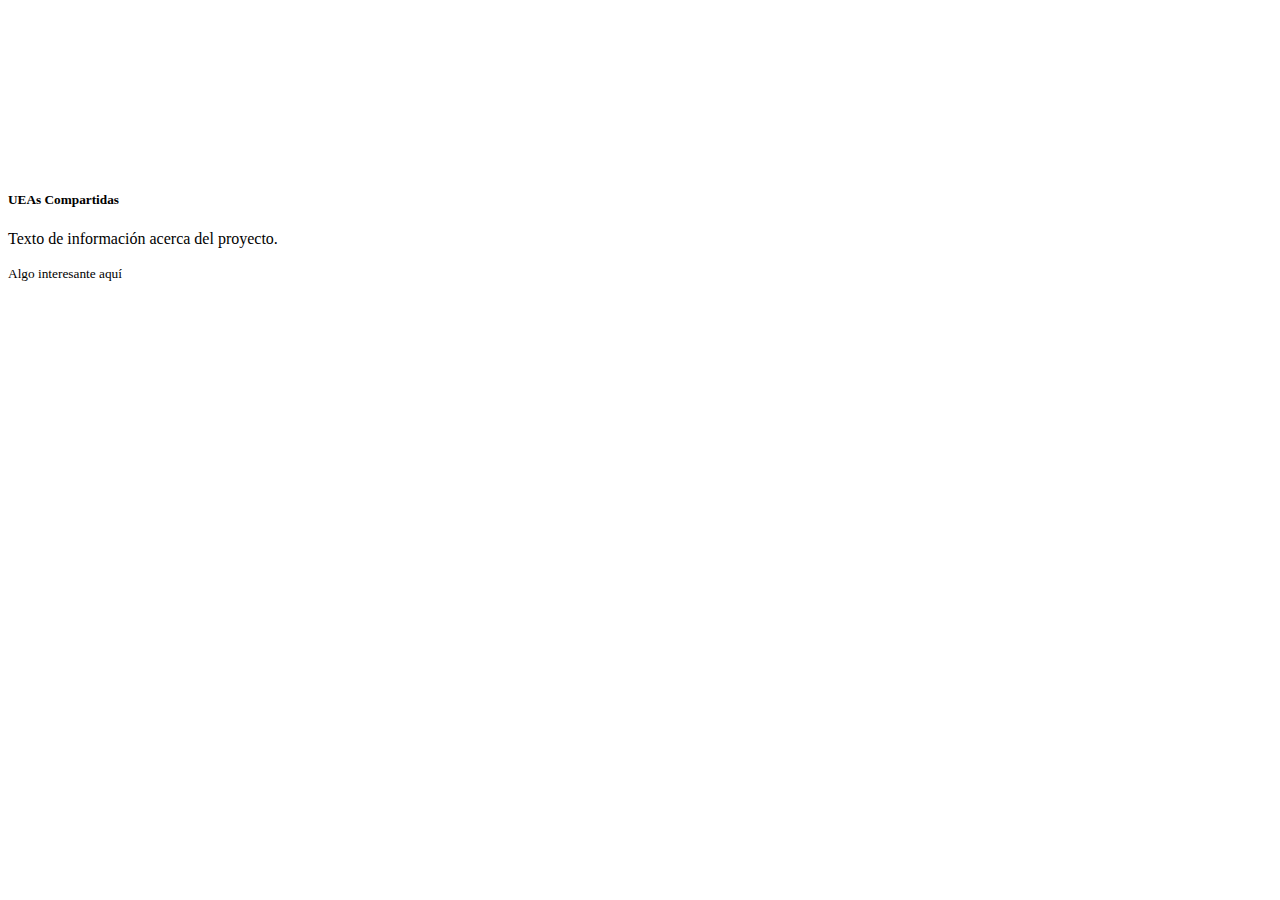
==== src/main/resources/templates/acercade.html @ 140dc2d2 "pruebaaaaaa" ====
<!DOCTYPE html>
<html lang="es" xmlns:th="https://www.thymeleaf.org">
<head th:replace="~{layout :: header}">
</head>
<body>

<div th:insert="~{layout :: navbar}"></div>

<br><br><br><br><br><br>
<div class="row justify-content-center">
  <div class="col-lg-4">
    <div class="container mt-5 text-center">
      <div class="card text-bg-dark">
        <img src="/img/uamlerma.jpg" class="card-img fondo-opacidad" alt="">
        <div class="card-img-overlay">
          <br><br>
          <h5 class="card-title mt-5">UEAs Compartidas</h5>
          <p class="card-text">Texto de información acerca del proyecto.</p>
          <p class="card-text"><small>Algo interesante aquí</small></p>
        </div>
      </div>
    </div>
  </div>
</div>
</body>
</html>
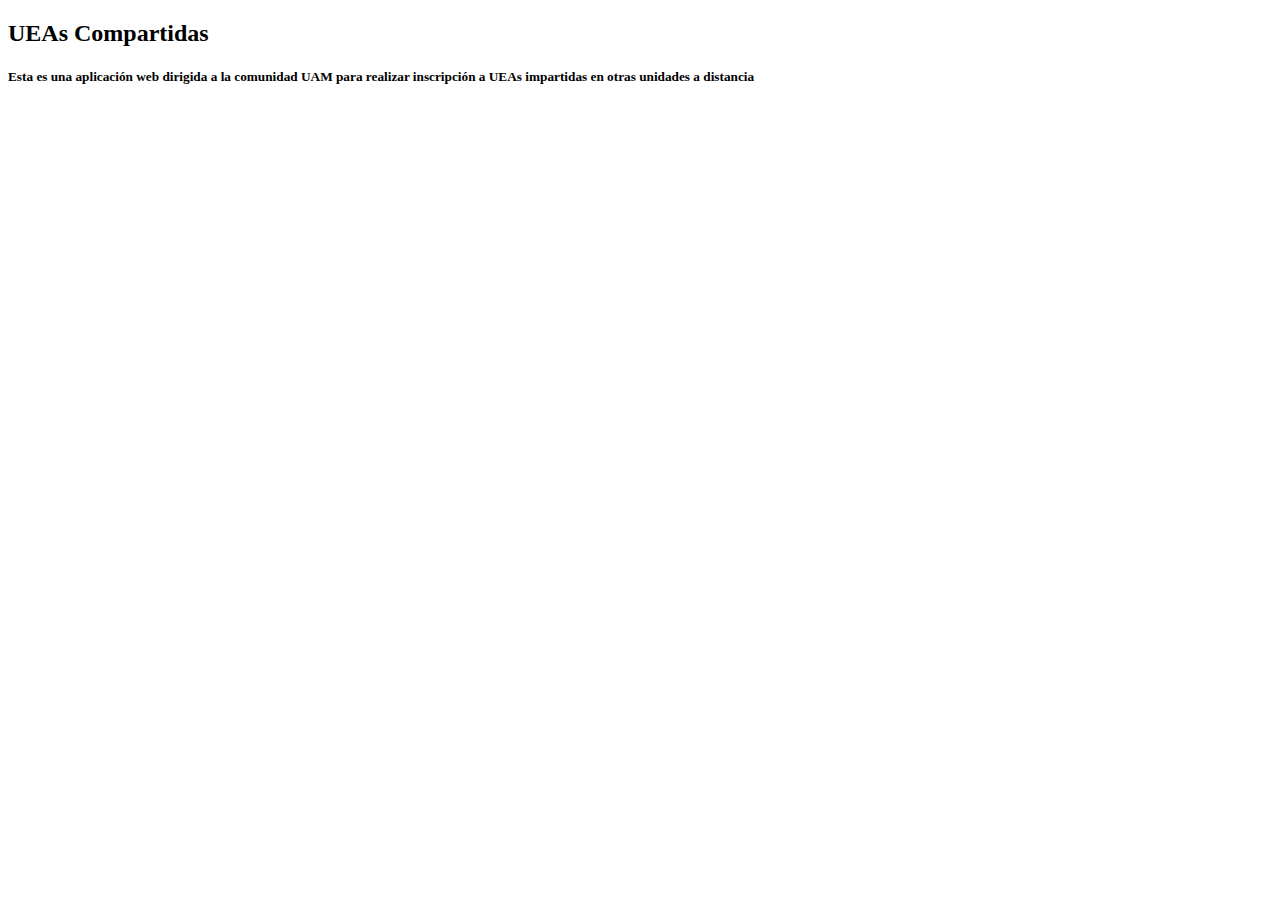
==== commit 5a0eaf9b: "Cambios generales de diseño y lógica" ====
--- a/src/main/resources/templates/acercade.html
+++ b/src/main/resources/templates/acercade.html
@@ -6,21 +6,34 @@
 
 <div th:insert="~{layout :: navbar}"></div>
 
-<br><br><br><br><br><br>
-<div class="row justify-content-center">
-  <div class="col-lg-4">
-    <div class="container mt-5 text-center">
-      <div class="card text-bg-dark">
-        <img src="/img/uamlerma.jpg" class="card-img fondo-opacidad" alt="">
-        <div class="card-img-overlay">
-          <br><br>
-          <h5 class="card-title mt-5">UEAs Compartidas</h5>
-          <p class="card-text">Texto de información acerca del proyecto.</p>
-          <p class="card-text"><small>Algo interesante aquí</small></p>
+
+<div class="container">
+    <div class="row justify-content-center mt-5 text-center">
+        <div class="col-lg-6">
+            <div class="card text-bg-dark">
+                <div class="card-header">
+                    <h2 class="mt-4">UEAs Compartidas</h2>
+                </div>
+
+                <div class="card-body">
+                    <h5>Esta es una aplicación web dirigida a la comunidad UAM para realizar inscripción a UEAs
+                        impartidas
+                        en otras unidades a distancia</h5>
+                </div>
+            </div>
         </div>
-      </div>
     </div>
-  </div>
+
+
+    <div class="row justify-content-center">
+        <div class="col-lg-6">
+            <div class="container mt-5 text-center">
+                <div class="card">
+                    <img src="/img/uamlerma.jpg" class="card-img fondo-opacidad" alt="">
+                </div>
+            </div>
+        </div>
+    </div>
 </div>
 </body>
 </html>